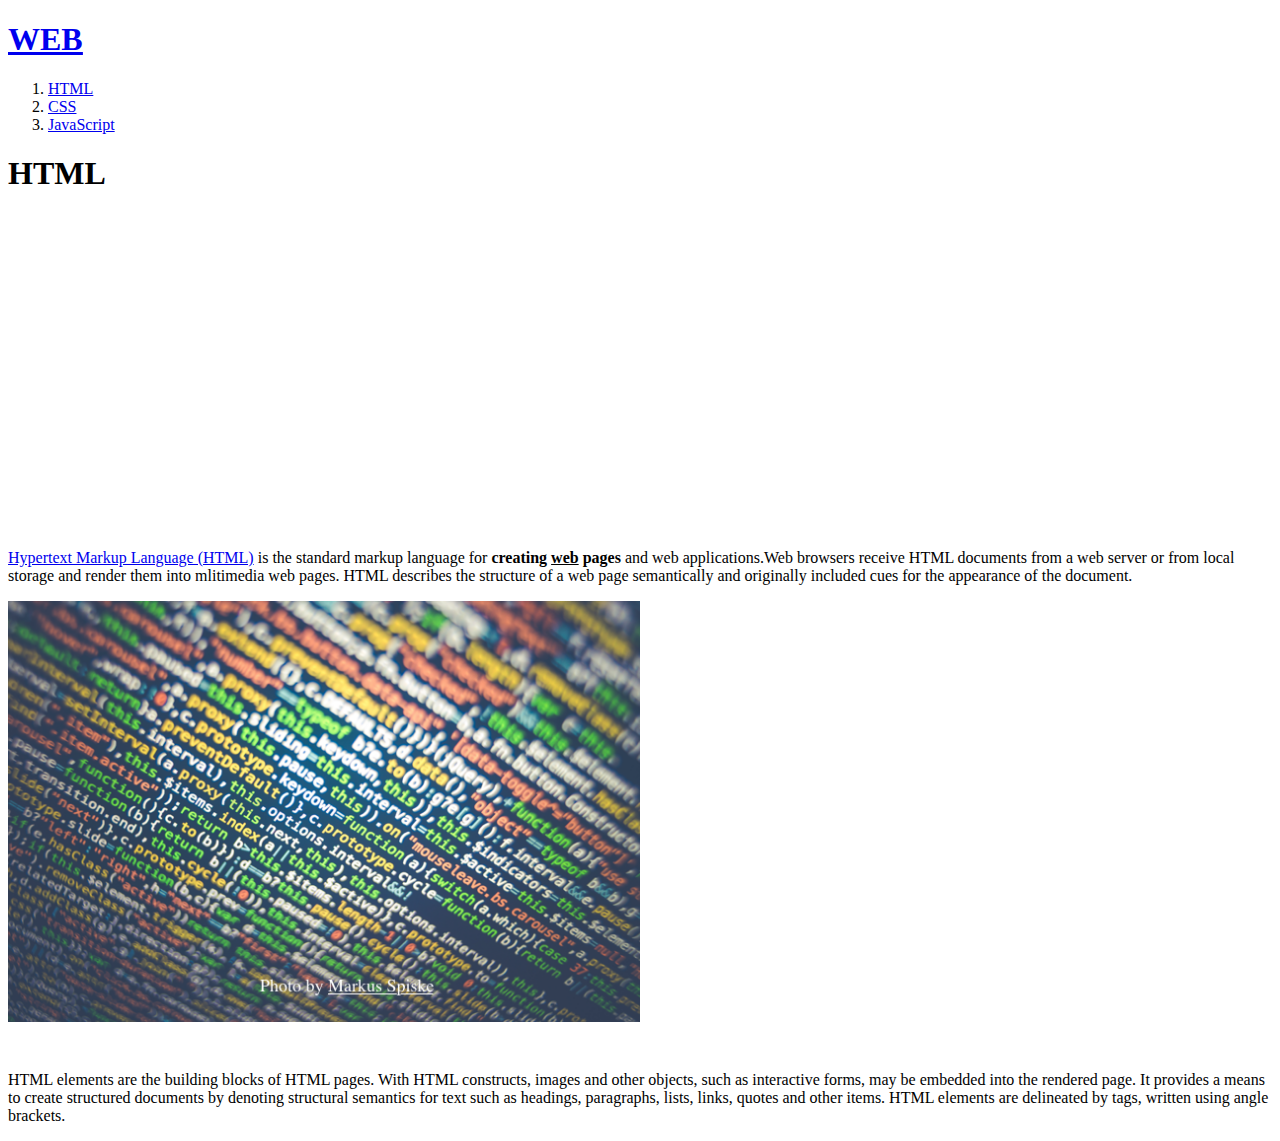
==== 1.html @ a9f9d460 "Add files via upload" ====
<!DOCTYPE html>
<html lang="ko">
    <head>
        <!-- Google tag (gtag.js) -->
<script async src="https://www.googletagmanager.com/gtag/js?id=G-51GW5G53F5"></script>
<script>
  window.dataLayer = window.dataLayer || [];
  function gtag(){dataLayer.push(arguments);}
  gtag('js', new Date());

  gtag('config', 'G-51GW5G53F5');
</script>
        <meta charset="utf-8">
        <title>WEB1 - html</title>
    </head>
    <body>
        <a href="index.html" title="WEB1 - Welcome"><h1><u>WEB</u></h1></a>
        <ol>
            <li><a href="1.html" title="HTML">HTML</a></li>
            <li><a href="2.html" title="CSS">CSS</a></li>
            <li><a href="3.html" title="JavaScript">JavaScript</a></li>
        </ol>
        <h1>HTML</h1>
        <iframe width="560" height="315" src="https://www.youtube.com/embed/jSJM9iOiQ1g" frameborder="0" allowfullscreen></iframe>
        <p><a href="https://www.w3.org/TR/html5/" target="_blank" title="html5 specification">Hypertext Markup Language (HTML)</a> is the standard markup language for <strong>creating <u>web</u> pages</strong> and web applications.Web browsers receive HTML documents from a web server or from local storage and render them into mlitimedia web pages. HTML describes the structure of a web page semantically and originally included cues for the appearance of the document.</p>
        <img src="coding.png" width="50%">
        <p style="margin-top:45px">HTML elements are the building blocks of HTML pages. With HTML constructs, images and other objects, such as interactive forms, may be embedded into the rendered page. It provides a means to create structured documents by denoting structural semantics for text such as headings, paragraphs, lists, links, quotes and other items. HTML elements are delineated by tags, written using angle brackets.</p>
        <p>
            <div id="disqus_thread"></div>
            <script>
                /**
                *  RECOMMENDED CONFIGURATION VARIABLES: EDIT AND UNCOMMENT THE SECTION BELOW TO INSERT DYNAMIC VALUES FROM YOUR PLATFORM OR CMS.
                *  LEARN WHY DEFINING THESE VARIABLES IS IMPORTANT: https://disqus.com/admin/universalcode/#configuration-variables    */
                /*
                var disqus_config = function () {
                this.page.url = PAGE_URL;  // Replace PAGE_URL with your page's canonical URL variable
                this.page.identifier = PAGE_IDENTIFIER; // Replace PAGE_IDENTIFIER with your page's unique identifier variable
                };
                */
                (function() { // DON'T EDIT BELOW THIS LINE
                var d = document, s = d.createElement('script');
                s.src = 'https://datagallery-1.disqus.com/embed.js';
                s.setAttribute('data-timestamp', +new Date());
                (d.head || d.body).appendChild(s);
                })();
            </script>
            <noscript>Please enable JavaScript to view the <a href="https://disqus.com/?ref_noscript">comments powered by Disqus.</a></noscript>
        </p>
    </body>
</html>
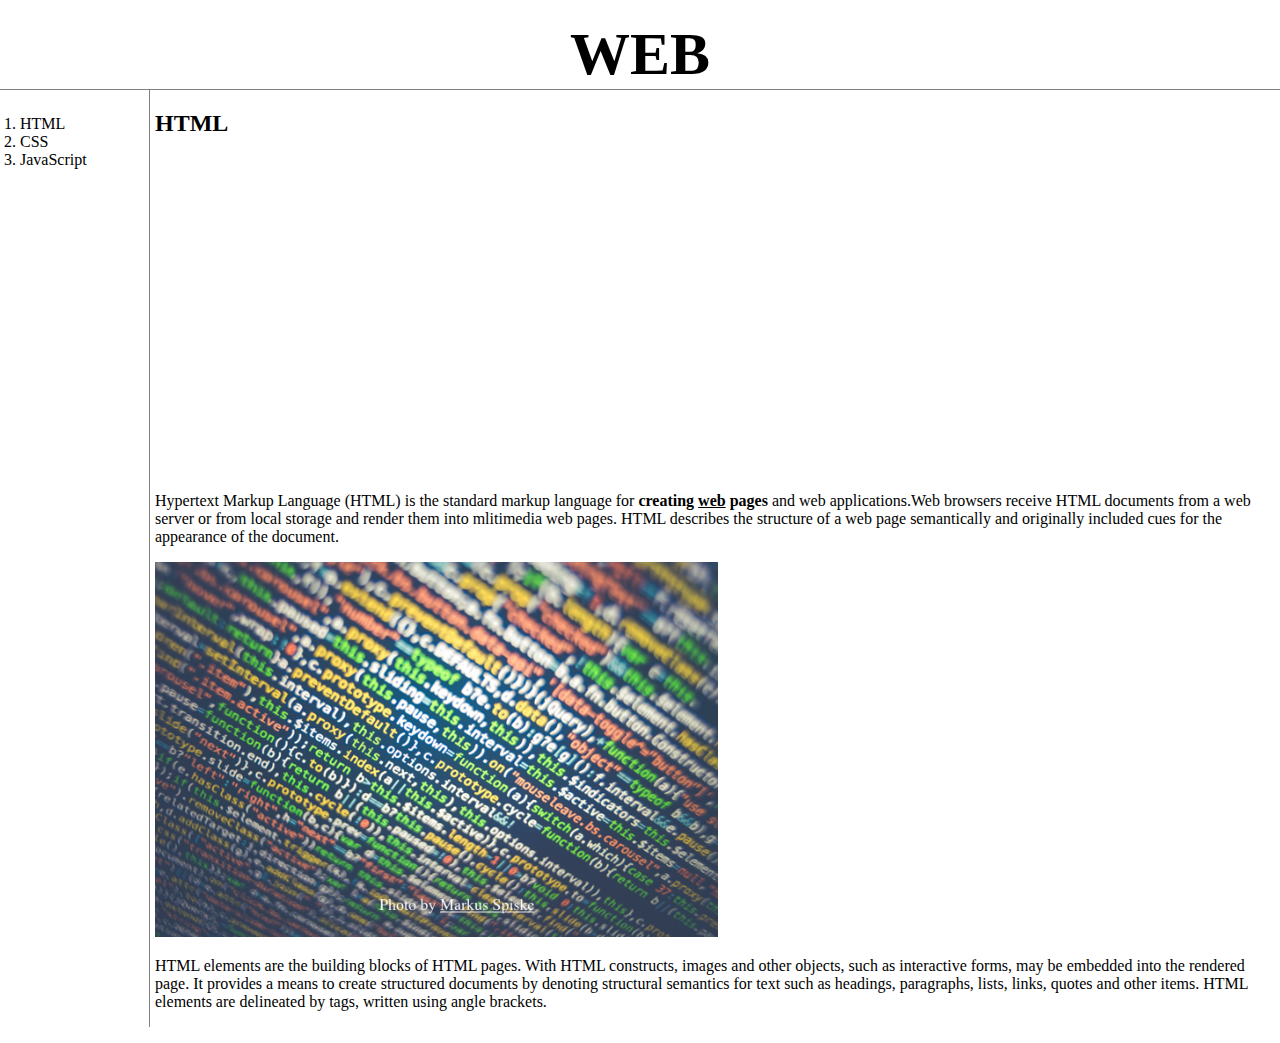
==== commit f437a60b: "Add files via upload" ====
--- a/1.html
+++ b/1.html
@@ -12,19 +12,24 @@
 </script>
         <meta charset="utf-8">
         <title>WEB1 - html</title>
+        <link rel="stylesheet" href="style.css">
     </head>
     <body>
-        <a href="index.html" title="WEB1 - Welcome"><h1><u>WEB</u></h1></a>
-        <ol>
-            <li><a href="1.html" title="HTML">HTML</a></li>
-            <li><a href="2.html" title="CSS">CSS</a></li>
-            <li><a href="3.html" title="JavaScript">JavaScript</a></li>
-        </ol>
-        <h1>HTML</h1>
-        <iframe width="560" height="315" src="https://www.youtube.com/embed/jSJM9iOiQ1g" frameborder="0" allowfullscreen></iframe>
-        <p><a href="https://www.w3.org/TR/html5/" target="_blank" title="html5 specification">Hypertext Markup Language (HTML)</a> is the standard markup language for <strong>creating <u>web</u> pages</strong> and web applications.Web browsers receive HTML documents from a web server or from local storage and render them into mlitimedia web pages. HTML describes the structure of a web page semantically and originally included cues for the appearance of the document.</p>
-        <img src="coding.png" width="50%">
-        <p style="margin-top:45px">HTML elements are the building blocks of HTML pages. With HTML constructs, images and other objects, such as interactive forms, may be embedded into the rendered page. It provides a means to create structured documents by denoting structural semantics for text such as headings, paragraphs, lists, links, quotes and other items. HTML elements are delineated by tags, written using angle brackets.</p>
+        <a href="index.html" title="WEB1 - Welcome"><h1>WEB</h1></a>
+        <div id="grid">
+            <ol>
+                <li><a href="1.html" title="HTML">HTML</a></li>
+                <li><a href="2.html" title="CSS">CSS</a></li>
+                <li><a href="3.html" title="JavaScript">JavaScript</a></li>
+            </ol>
+            <div id="article">
+                <h2>HTML</h2>
+                <iframe width="560" height="315" src="https://www.youtube.com/embed/jSJM9iOiQ1g" frameborder="0" allowfullscreen></iframe>
+                <p><a href="https://www.w3.org/TR/html5/" target="_blank" title="html5 specification">Hypertext Markup Language (HTML)</a> is the standard markup language for <strong>creating <u>web</u> pages</strong> and web applications.Web browsers receive HTML documents from a web server or from local storage and render them into mlitimedia web pages. HTML describes the structure of a web page semantically and originally included cues for the appearance of the document.</p>
+                <img src="coding.png" width="50%">
+                <p>HTML elements are the building blocks of HTML pages. With HTML constructs, images and other objects, such as interactive forms, may be embedded into the rendered page. It provides a means to create structured documents by denoting structural semantics for text such as headings, paragraphs, lists, links, quotes and other items. HTML elements are delineated by tags, written using angle brackets.</p>
+            </div>
+        </div>
         <p>
             <div id="disqus_thread"></div>
             <script>
--- a/style.css
+++ b/style.css
@@ -0,0 +1,27 @@
+#grid {
+    display: grid;
+    grid-template-columns: 150px 1fr;
+}
+#grid ol {
+    border-right:1px solid gray;
+    display:inline-block;
+    padding:25px 16px 16px 20px;
+    margin:0;
+}
+#article {
+    margin-left:5px;
+}
+body {
+    margin:0;
+}
+a {
+    color: black;
+    text-decoration: none;
+}
+h1 {
+    font-size: 60px;
+    text-align: center;
+    border-bottom: 1px solid gray;
+    margin:0;
+    padding-top:20px;
+}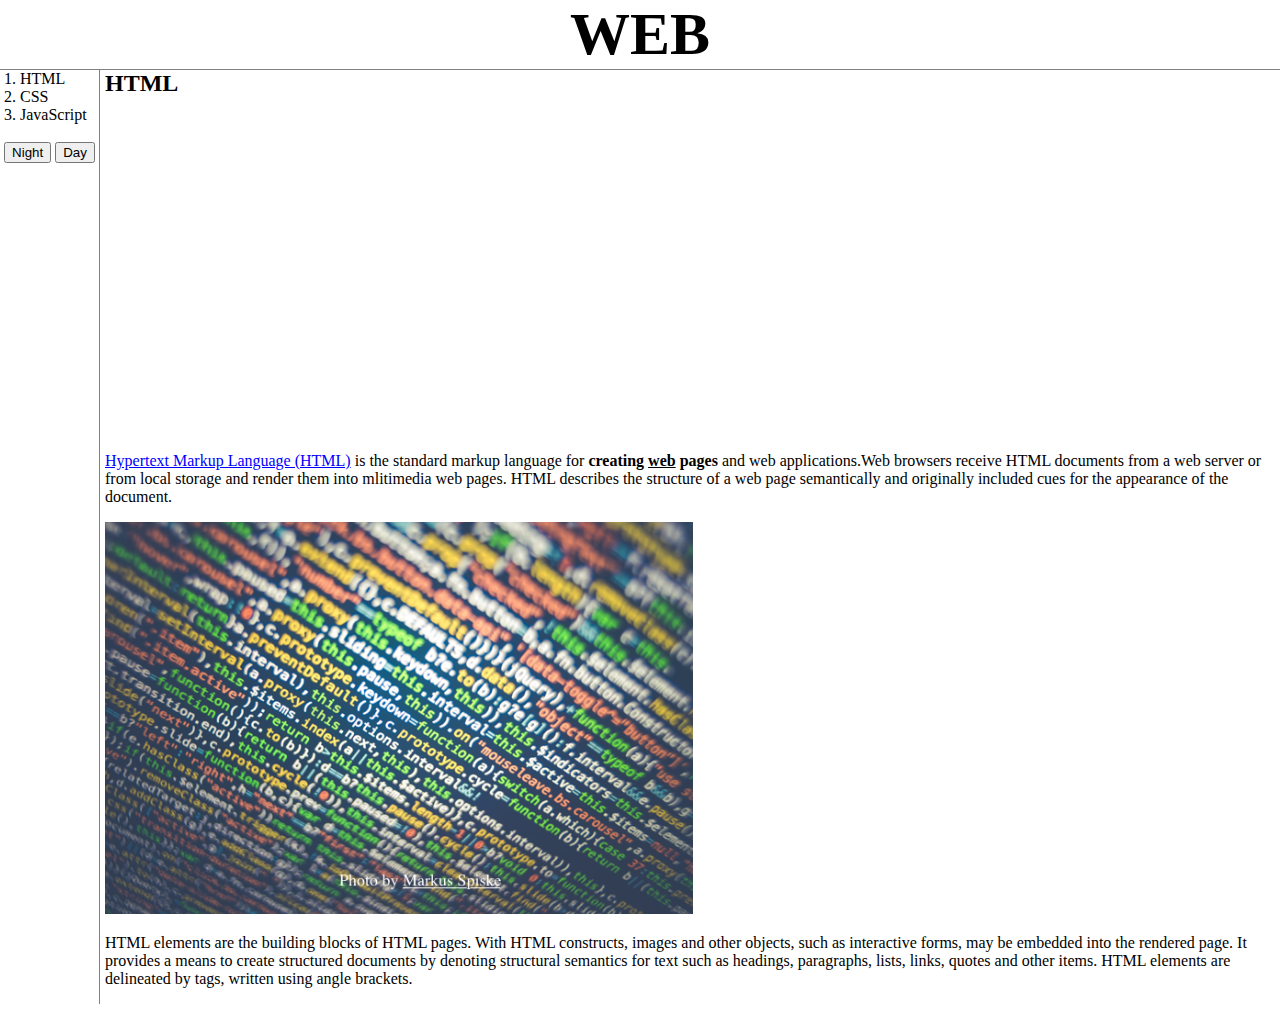
==== commit e19e1b09: "Add files via upload" ====
--- a/1.html
+++ b/1.html
@@ -1,55 +1,80 @@
 <!DOCTYPE html>
-<html lang="ko">
-    <head>
-        <!-- Google tag (gtag.js) -->
-<script async src="https://www.googletagmanager.com/gtag/js?id=G-51GW5G53F5"></script>
-<script>
-  window.dataLayer = window.dataLayer || [];
-  function gtag(){dataLayer.push(arguments);}
-  gtag('js', new Date());
+<html lang="kr">
+  <head>
+    <!-- Google tag (gtag.js) -->
+  <script async src="https://www.googletagmanager.com/gtag/js?id=G-51GW5G53F5"></script>
+  <script>
+    window.dataLayer = window.dataLayer || [];
+    function gtag(){dataLayer.push(arguments);}
+    gtag('js', new Date());
 
-  gtag('config', 'G-51GW5G53F5');
-</script>
-        <meta charset="utf-8">
-        <title>WEB1 - html</title>
-        <link rel="stylesheet" href="style.css">
-    </head>
-    <body>
-        <a href="index.html" title="WEB1 - Welcome"><h1>WEB</h1></a>
-        <div id="grid">
-            <ol>
-                <li><a href="1.html" title="HTML">HTML</a></li>
-                <li><a href="2.html" title="CSS">CSS</a></li>
-                <li><a href="3.html" title="JavaScript">JavaScript</a></li>
-            </ol>
-            <div id="article">
-                <h2>HTML</h2>
-                <iframe width="560" height="315" src="https://www.youtube.com/embed/jSJM9iOiQ1g" frameborder="0" allowfullscreen></iframe>
-                <p><a href="https://www.w3.org/TR/html5/" target="_blank" title="html5 specification">Hypertext Markup Language (HTML)</a> is the standard markup language for <strong>creating <u>web</u> pages</strong> and web applications.Web browsers receive HTML documents from a web server or from local storage and render them into mlitimedia web pages. HTML describes the structure of a web page semantically and originally included cues for the appearance of the document.</p>
-                <img src="coding.png" width="50%">
-                <p>HTML elements are the building blocks of HTML pages. With HTML constructs, images and other objects, such as interactive forms, may be embedded into the rendered page. It provides a means to create structured documents by denoting structural semantics for text such as headings, paragraphs, lists, links, quotes and other items. HTML elements are delineated by tags, written using angle brackets.</p>
-            </div>
+    gtag('config', 'G-51GW5G53F5');
+  </script>
+    <meta charset="UTF-8">
+    <title>WEB1 - Welcome</title>
+    <link rel="stylesheet" href="style.css"> 
+  </head>
+  <body>
+    <a href="index.html" title="WEB1 - Welcome"><h1>WEB</h1></a>
+    <div class="container">
+      <div class="item1">
+        <div class="list">
+          <ol>
+            <li><a href="1.html" title="HTML">HTML</a></li>
+            <li><a href="2.html" title="CSS">CSS</a></li>
+            <li><a href="3.html" title="JavaScript">JavaScript</a></li>
+          </ol>
         </div>
-        <p>
-            <div id="disqus_thread"></div>
-            <script>
-                /**
-                *  RECOMMENDED CONFIGURATION VARIABLES: EDIT AND UNCOMMENT THE SECTION BELOW TO INSERT DYNAMIC VALUES FROM YOUR PLATFORM OR CMS.
-                *  LEARN WHY DEFINING THESE VARIABLES IS IMPORTANT: https://disqus.com/admin/universalcode/#configuration-variables    */
-                /*
-                var disqus_config = function () {
-                this.page.url = PAGE_URL;  // Replace PAGE_URL with your page's canonical URL variable
-                this.page.identifier = PAGE_IDENTIFIER; // Replace PAGE_IDENTIFIER with your page's unique identifier variable
-                };
-                */
-                (function() { // DON'T EDIT BELOW THIS LINE
-                var d = document, s = d.createElement('script');
-                s.src = 'https://datagallery-1.disqus.com/embed.js';
-                s.setAttribute('data-timestamp', +new Date());
-                (d.head || d.body).appendChild(s);
-                })();
-            </script>
-            <noscript>Please enable JavaScript to view the <a href="https://disqus.com/?ref_noscript">comments powered by Disqus.</a></noscript>
-        </p>
-    </body>
-</html>
+        <br>
+        <div class="darkmode">
+          <input type="button" value="Night" onclick="
+          document.querySelector('body').style.backgroundColor='black';
+          document.querySelector('body').style.color='white';
+          document.querySelector('a').style.color='white';
+          var anchorTags = document.querySelectorAll('ol > li > a');
+          for (var i = 0; i < anchorTags.length; i++) {
+              anchorTags[i].style.color = 'white';
+          }">
+          <input type="button" value="Day" onclick="
+          document.querySelector('body').style.backgroundColor='white';
+          document.querySelector('body').style.color='black';
+          document.querySelector('a').style.color='black';
+          var anchorTags = document.querySelectorAll('ol > li > a');
+          for (var i = 0; i < anchorTags.length; i++) {
+              anchorTags[i].style.color = 'black';
+          }">
+        </div>
+      </div>
+      <div class="item2">
+        <div class="content">
+            <h2>HTML</h2>
+            <iframe width="560" height="315" src="https://www.youtube.com/embed/jSJM9iOiQ1g" frameborder="0" allowfullscreen></iframe>
+            <p><a href="https://www.w3.org/TR/html5/" target="_blank" title="html5 specification" style="color:blue"><u>Hypertext Markup Language (HTML)</u></a> is the standard markup language for <strong>creating <u>web</u> pages</strong> and web applications.Web browsers receive HTML documents from a web server or from local storage and render them into mlitimedia web pages. HTML describes the structure of a web page semantically and originally included cues for the appearance of the document.</p>
+            <img src="coding.png" width="50%">
+            <p>HTML elements are the building blocks of HTML pages. With HTML constructs, images and other objects, such as interactive forms, may be embedded into the rendered page. It provides a means to create structured documents by denoting structural semantics for text such as headings, paragraphs, lists, links, quotes and other items. HTML elements are delineated by tags, written using angle brackets.</p>
+        </div>
+      </div>
+    </div>
+    <p>
+      <div id="disqus_thread"></div>
+      <script>
+          /**
+          *  RECOMMENDED CONFIGURATION VARIABLES: EDIT AND UNCOMMENT THE SECTION BELOW TO INSERT DYNAMIC VALUES FROM YOUR PLATFORM OR CMS.
+          *  LEARN WHY DEFINING THESE VARIABLES IS IMPORTANT: https://disqus.com/admin/universalcode/#configuration-variables    */
+          /*
+          var disqus_config = function () {
+          this.page.url = PAGE_URL;  // Replace PAGE_URL with your page's canonical URL variable
+          this.page.identifier = PAGE_IDENTIFIER; // Replace PAGE_IDENTIFIER with your page's unique identifier variable
+          };
+          */
+          (function() { // DON'T EDIT BELOW THIS LINE
+          var d = document, s = d.createElement('script');
+          s.src = 'https://datagallery-1.disqus.com/embed.js';
+          s.setAttribute('data-timestamp', +new Date());
+          (d.head || d.body).appendChild(s);
+          })();
+      </script>
+      <noscript>Please enable JavaScript to view the <a href="https://disqus.com/?ref_noscript">comments powered by Disqus.</a></noscript>
+    </p>  
+  </body>
+</html>--- a/style.css
+++ b/style.css
@@ -1,27 +1,34 @@
-#grid {
+.container {
     display: grid;
-    grid-template-columns: 150px 1fr;
-}
-#grid ol {
-    border-right:1px solid gray;
+    grid-template-columns: 100px 1fr;
+  }
+.item1 {
+    border-right: 1px solid gray;
+    }
+.list ol {
+    margin: 0;
+    padding-left:20px;
     display:inline-block;
-    padding:25px 16px 16px 20px;
-    margin:0;
-}
-#article {
-    margin-left:5px;
-}
+    }
+.darkmode {
+    text-align: center;
+    }
+.content {
+    padding-left:5px;
+    }
+.content h2 {
+    margin-top: 0;
+    }
 body {
-    margin:0;
-}
-a {
-    color: black;
-    text-decoration: none;
-}
+    margin: 0;
+    }
 h1 {
     font-size: 60px;
     text-align: center;
     border-bottom: 1px solid gray;
-    margin:0;
-    padding-top:20px;
-}+    margin: 0;
+    }
+a {
+    color: black;
+    text-decoration: none;
+    }